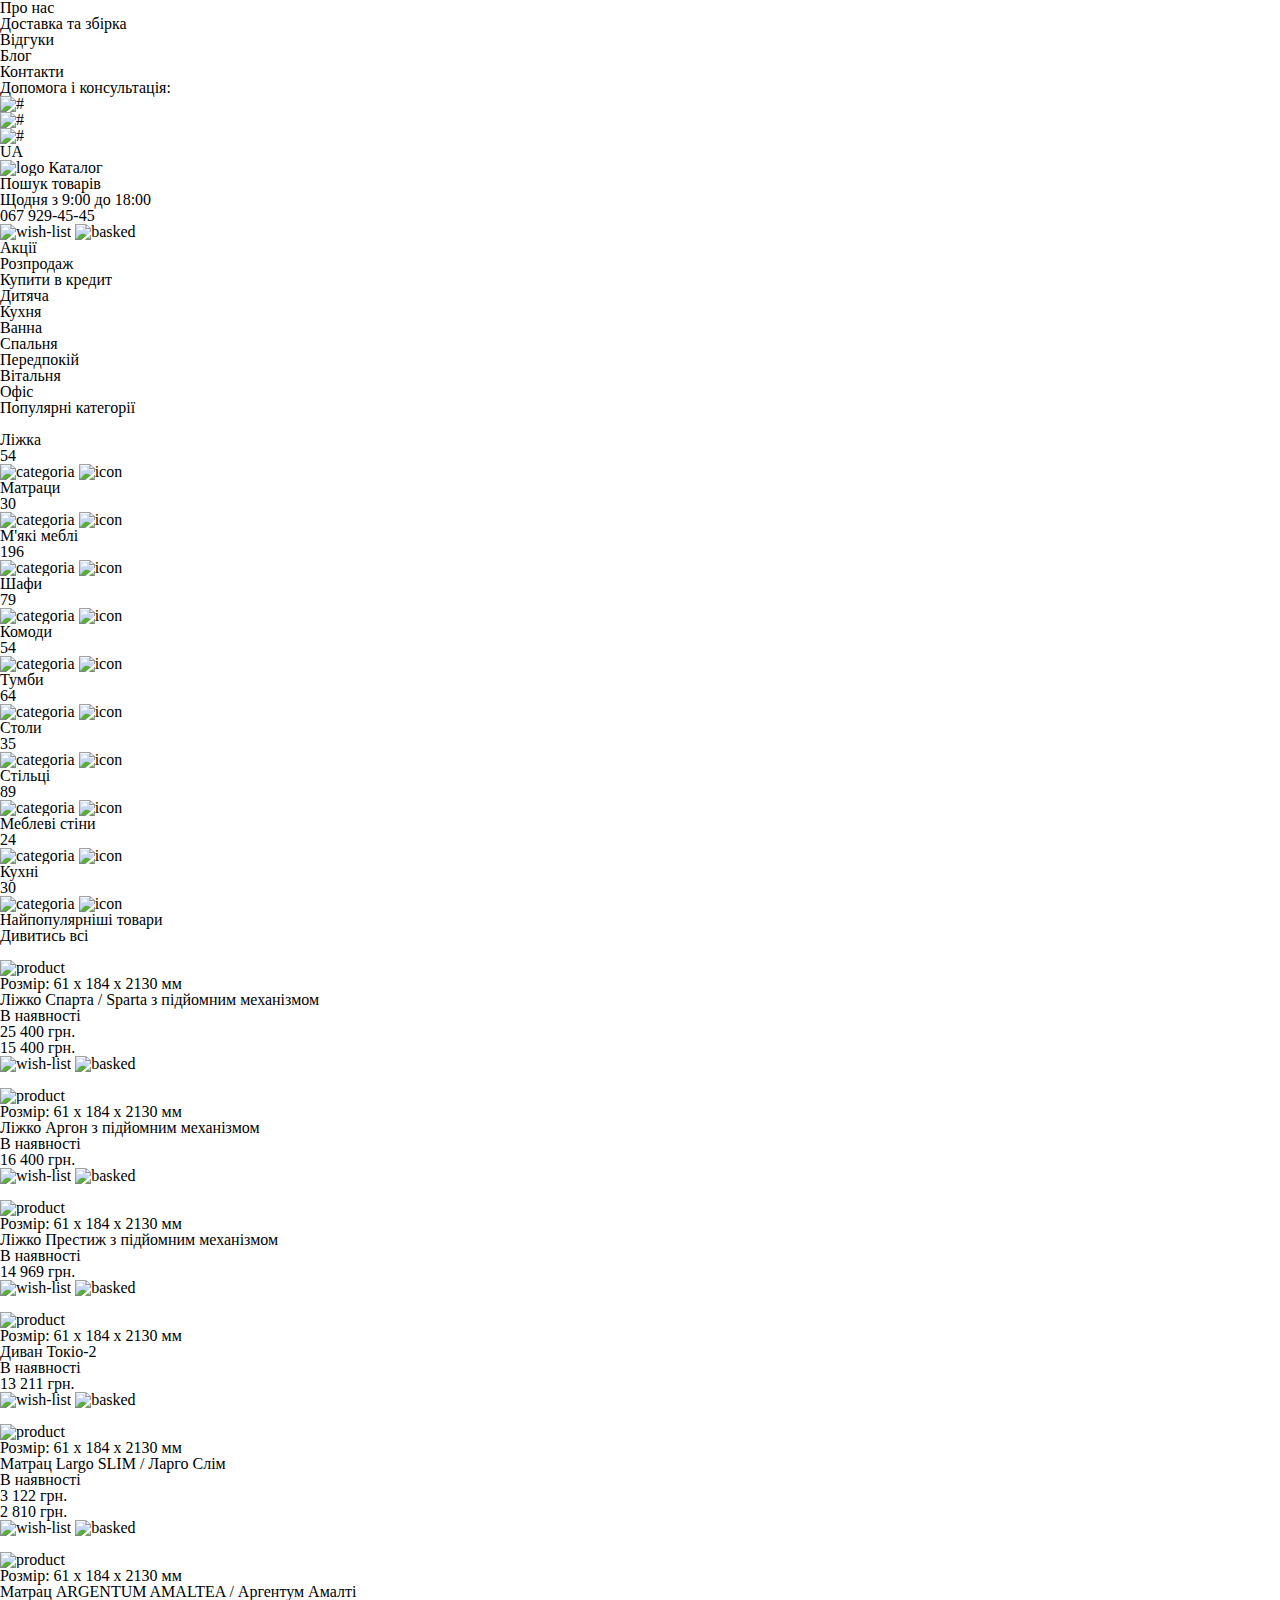
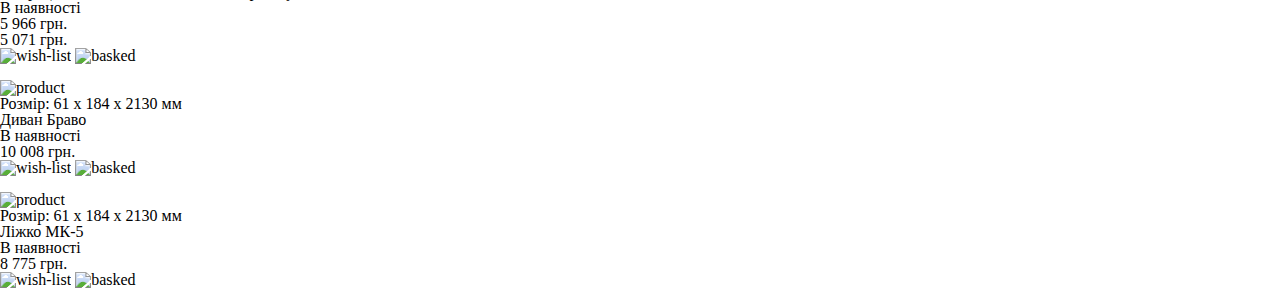
==== lesson_9/index.html @ be133173 "Add files via upload" ====
<!DOCTYPE html>
<html lang="uk">

<head>
	<meta charset="UTF-8">
	<meta name="viewport" content="width=device-width, initial-scale=1.0">
	<link rel="stylesheet" href="css/style.css">
	<title>Lesson_9 </title>
</head>

<!-- Часті слова -->
<!--
				container - обмежуючий контейнер (block__container)
				body, content - головна частина блоку (block__body)
				row - рядок
				column - колонка
				link - посилання
				title - заголовок
				sub-title - підзаголовок
				label - ще заголовок
				text - текст
				list - список
				items - багато якихось елементів
				item - будь-що
				menu
				block
				button
				picture, image, img
				section
				article
				unit -
				actions, action
				value
				search
				form
				page
				box
			 -->

<body>
	<header class="header">
		<div class="header__container">
			<div class="header__top">
				<div class="info">
					<ul class="info__list">
						<li class="info__item"> Про нас </li>
						<li class="info__item"> Доставка та збірка </li>
						<li class="info__item"> Відгуки </li>
						<li class="info__item"> Блог </li>
						<li class="info__item"> Контакти </li>
					</ul>
				</div>
				<div class="messages">
					<div class="messages__text">Допомога і консультація:</div>
					<ul class="messages__list">
						<li class="messages__item">
							<a class="messages__link" href="#">
								<img class="messages__icon" src="@img" alt="#">
							</a>
						</li>
						<li class="messages__item">
							<a class="messages__link" href="#">
								<img class="messages__icon" src="@img" alt="#">
							</a>
						</li>
						<li class="messages__item">
							<a class="messages__link" href="#">
								<img class="messages__icon" src="@img" alt="#">
							</a>
						</li>
					</ul>
				</div>
				<div class="header__language language">
					<div class="language__text">UA </div>
				</div>
			</div>
			<div class="header__center">
				<a class="logo" href="#">
					<img class="logo__img" src="@img" alt="logo">
				</a>
				<a class="button-catalog" href="#">Каталог</a>
				<div class="search">
					<a class="search__text" href="#">Пошук товарів</a>
				</div>
				<div class="contacts">
					<div class="contacts__text">Щодня з 9:00 до 18:00</div>
					<a href="contacts__phone">067 929-45-45</a>
				</div>
				<a class="header__button-wishlist" href="#">
					<img class="header__wishlist-icon" src="@img" alt="wish-list">
				</a>
				<a class="header__button-basked" href="#">
					<img class="header__basked-icon" src="@img" alt="basked">
				</a>
			</div>
			<div class="header__bottom">
				<div class="offers">
					<ul class="offers__list">
						<li class="offers__item">
							<a href="offers__link"> Акції </a>
						</li>
						<li class="offers__item">
							<a href="offers__link"> Розпродаж </a>
						</li>
						<li class="offers__item">
							<a href="offers__link"> Купити в кредит </a>
						</li>
					</ul>
				</div>
				<div class="menu">
					<ul class="menu__list">
						<li class="menu__item">Дитяча</li>
						<li class="menu__item">Кухня</li>
						<li class="menu__item">Ванна</li>
						<li class="menu__item">Спальня</li>
						<li class="menu__item">Передпокій</li>
						<li class="menu__item">Вітальня</li>
						<li class="menu__item">Офіс</li>
					</ul>
				</div>
			</div>
		</div>
	</header>

	<main class="main">
		<div class="main__container">
			<div class="categories">
				<div class="categories__container">
					<div class="section-header">
						<h2 class="section-header__title"> Популярні категорії </h2>
					</div>
					<a class="categoria" href="#">
						<div class="categoria__labels">
							<div class="categoria__label"> Ліжка </div>
							<div class="categoria__label"> 54 </div>
							<img class="categoria__img" src="@img" alt="categoria">
							<img class="categoria__icon" src="@img" alt="icon">
					</a>
					<a class="categoria" href="#">
						<div class="categoria__labels">
							<div class="categoria__label"> Матраци </div>
							<div class="categoria__label">30</div>
							<img class="categoria__img" src="@img" alt="categoria">
							<img class="categoria__icon" src="@img" alt="icon">
					</a>
					<a class="categoria" href="#">
						<div class="categoria__labels">
							<div class="categoria__label"> М'які меблі </div>
							<div class="categoria__label"> 196 </div>
							<img class="categoria__img" src="@img" alt="categoria">
							<img class="categoria__icon" src="@img" alt="icon">
					</a>
					<a class="categoria" href="#">
						<div class="categoria__labels">
							<div class="categoria__label"> Шафи </div>
							<div class="categoria__label"> 79 </div>
							<img class="categoria__img" src="@img" alt="categoria">
							<img class="categoria__icon" src="@img" alt="icon">
					</a>
					<a class="categoria" href="#">
						<div class="categoria__labels">
							<div class="categoria__label"> Комоди </div>
							<div class="categoria__label"> 54 </div>
							<img class="categoria__img" src="@img" alt="categoria">
							<img class="categoria__icon" src="@img" alt="icon">
					</a>
					<a class="categoria" href="#">
						<div class="categoria__labels">
							<div class="categoria__label"> Тумби </div>
							<div class="categoria__label"> 64 </div>
							<img class="categoria__img" src="@img" alt="categoria">
							<img class="categoria__icon" src="@img" alt="icon">
					</a>
					<a class="categoria" href="#">
						<div class="categoria__labels">
							<div class="categoria__label"> Столи </div>
							<div class="categoria__label"> 35 </div>
							<img class="categoria__img" src="@img" alt="categoria">
							<img class="categoria__icon" src="@img" alt="icon">
					</a>
					<a class="categoria" href="#">
						<div class="categoria__labels">
							<div class="categoria__label"> Стільці </div>
							<div class="categoria__label"> 89 </div>
							<img class="categoria__img" src="@img" alt="categoria">
							<img class="categoria__icon" src="@img" alt="icon">
					</a>
					<a class="categoria" href="#">
						<div class="categoria__labels">
							<div class="categoria__label"> Меблеві стіни </div>
							<div class="categoria__label"> 24 </div>
							<img class="categoria__img" src="@img" alt="categoria">
							<img class="categoria__icon" src="@img" alt="icon">
					</a>
					<a class="categoria" href="#">
						<div class="categoria__labels">
							<div class="categoria__label"> Кухні </div>
							<div class="categoria__label"> 30 </div>
							<img class="categoria__img" src="@img" alt="categoria">
							<img class="categoria__icon" src="@img" alt="icon">
					</a>
				</div>
			</div>
			<div class="products">
				<div class="products__container">
					<div class="section-header section-header--sub-title">
						<h2 class="section-header__title"> Найпопулярніші товари </h2>
						<p class="section-header__sub-title"> Дивитись всі </p>
					</div>
					<a class="product product--discount" href="#">
						<div class="products__container">
							<img class="product__img" src="@img" alt="product">
							<div class="product__info">
								<div class="product__size"> Розмір: 61 x 184 x 2130 мм </div>
								<div class="product__name"> Ліжко Спарта / Sparta з підйомним механізмом </div>
								<div class="product__availability"> В наявності </div>
							</div>
							<div class="product__buy">
								<div class="product__price">
									<div class="product__discount"> 25 400 грн. </div>
									<div class="product__text"> 15 400 грн. </div>
								</div>
							</div>
							<div class="product__icons">
								<a class="product__button-wishlist" href="#">
									<img class="product__wishlist-icon" src="@img" alt="wish-list">
								</a>
								<a class="product__button-basked" href="#">
									<img class="product__basked-icon" src="@img" alt="basked">
								</a>
							</div>
						</div>
					</a>
					<a class="product" href="#">
						<div class="products__container">
							<img class="product__img" src="@img" alt="product">
							<div class="product__info">
								<div class="product__size"> Розмір: 61 x 184 x 2130 мм </div>
								<div class="product__name"> Ліжко Аргон з підйомним механізмом </div>
								<div class="product__availability"> В наявності </div>
							</div>
							<div class="product__buy">
								<div class="product__price">
									<div class="product__text"> 16 400 грн. </div>
								</div>
							</div>
							<div class="product__icons">
								<a class="product__button-wishlist" href="#">
									<img class="product__wishlist-icon" src="@img" alt="wish-list">
								</a>
								<a class="product__button-basked" href="#">
									<img class="product__basked-icon" src="@img" alt="basked">
								</a>
							</div>
						</div>
					</a>
					<a class="product" href="#">
						<div class="products__container">
							<img class="product__img" src="@img" alt="product">
							<div class="product__info">
								<div class="product__size"> Розмір: 61 x 184 x 2130 мм </div>
								<div class="product__name"> Ліжко Престиж з підйомним механізмом </div>
								<div class="product__availability"> В наявності </div>
							</div>
							<div class="product__buy">
								<div class="product__price">
									<div class="product__text"> 14 969 грн. </div>
								</div>
							</div>
							<div class="product__icons">
								<a class="product__button-wishlist" href="#">
									<img class="product__wishlist-icon" src="@img" alt="wish-list">
								</a>
								<a class="product__button-basked" href="#">
									<img class="product__basked-icon" src="@img" alt="basked">
								</a>
							</div>
						</div>
					</a>
					<a class="product" href="#">
						<div class="products__container">
							<img class="product__img" src="@img" alt="product">
							<div class="product__info">
								<div class="product__size"> Розмір: 61 x 184 x 2130 мм </div>
								<div class="product__name"> Диван Токіо-2 </div>
								<div class="product__availability"> В наявності </div>
							</div>
							<div class="product__buy">
								<div class="product__price">
									<div class="product__text"> 13 211 грн. </div>
								</div>
							</div>
							<div class="product__icons">
								<a class="product__button-wishlist" href="#">
									<img class="product__wishlist-icon" src="@img" alt="wish-list">
								</a>
								<a class="product__button-basked" href="#">
									<img class="product__basked-icon" src="@img" alt="basked">
								</a>
							</div>
						</div>
					</a>
					<a class="product product--discount" href="#">
						<div class="products__container">
							<img class="product__img" src="@img" alt="product">
							<div class="product__info">
								<div class="product__size"> Розмір: 61 x 184 x 2130 мм </div>
								<div class="product__name"> Матрац Largo SLIM / Ларго Слім </div>
								<div class="product__availability"> В наявності </div>
							</div>
							<div class="product__buy">
								<div class="product__price">
									<div class="product__discount"> 3 122 грн. </div>
									<div class="product__text"> 2 810 грн. </div>
								</div>
							</div>
							<div class="product__icons">
								<a class="product__button-wishlist" href="#">
									<img class="product__wishlist-icon" src="@img" alt="wish-list">
								</a>
								<a class="product__button-basked" href="#">
									<img class="product__basked-icon" src="@img" alt="basked">
								</a>
							</div>
						</div>
					</a>
					<a class="product product--discount" href="#">
						<div class="products__container">
							<img class="product__img" src="@img" alt="product">
							<div class="product__info">
								<div class="product__size"> Розмір: 61 x 184 x 2130 мм </div>
								<div class="product__name"> Матрац ARGENTUM AMALTEA / Аргентум Амалті </div>
								<div class="product__availability"> В наявності </div>
							</div>
							<div class="product__buy">
								<div class="product__price">
									<div class="product__discount"> 5 966 грн. </div>
									<div class="product__text"> 5 071 грн. </div>
								</div>
							</div>
							<div class="product__icons">
								<a class="product__button-wishlist" href="#">
									<img class="product__wishlist-icon" src="@img" alt="wish-list">
								</a>
								<a class="product__button-basked" href="#">
									<img class="product__basked-icon" src="@img" alt="basked">
								</a>
							</div>
						</div>
					</a>
					<a class="product" href="#">
						<div class="products__container">
							<img class="product__img" src="@img" alt="product">
							<div class="product__info">
								<div class="product__size"> Розмір: 61 x 184 x 2130 мм </div>
								<div class="product__name"> Диван Браво </div>
								<div class="product__availability"> В наявності </div>
							</div>
							<div class="product__buy">
								<div class="product__price">
									<div class="product__text"> 10 008 грн. </div>
								</div>
							</div>
							<div class="product__icons">
								<a class="product__button-wishlist" href="#">
									<img class="product__wishlist-icon" src="@img" alt="wish-list">
								</a>
								<a class="product__button-basked" href="#">
									<img class="product__basked-icon" src="@img" alt="basked">
								</a>
							</div>
						</div>
					</a>
					<a class="product" href="#">
						<div class="products__container">
							<img class="product__img" src="@img" alt="product">
							<div class="product__info">
								<div class="product__size"> Розмір: 61 x 184 x 2130 мм </div>
								<div class="product__name"> Ліжко МК-5 </div>
								<div class="product__availability"> В наявності </div>
							</div>
							<div class="product__buy">
								<div class="product__price">
									<div class="product__text"> 8 775 грн. </div>
								</div>
							</div>
							<div class="product__icons">
								<a class="product__button-wishlist" href="#">
									<img class="product__wishlist-icon" src="@img" alt="wish-list">
								</a>
								<a class="product__button-basked" href="#">
									<img class="product__basked-icon" src="@img" alt="basked">
								</a>
							</div>
						</div>
					</a>
				</div>
			</div>
		</div>
	</main>


	<footer class="footer">
	</footer>

</body>

</html>
---- lesson_9/css/style.css ----
@import url("fonts.css");
@import url("reset.css");
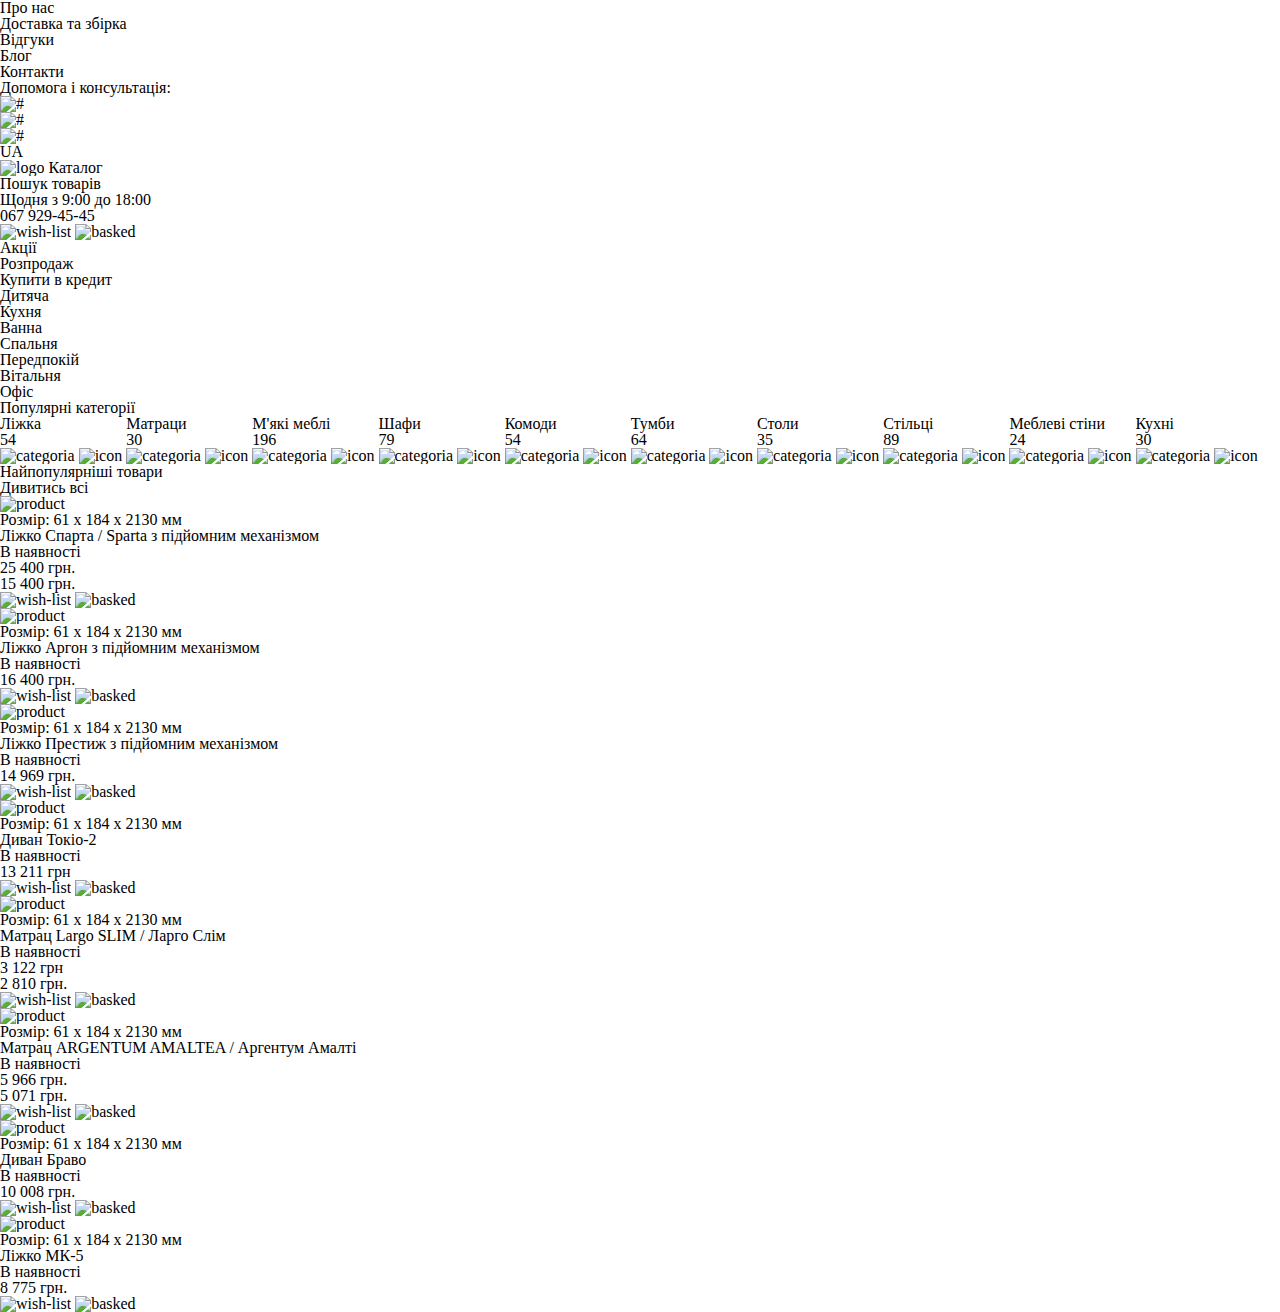
==== commit c8550f63: "Add files via upload" ====
--- a/lesson_9/index.html
+++ b/lesson_9/index.html
@@ -132,23 +132,26 @@
 					<a class="categoria" href="#">
 						<div class="categoria__labels">
 							<div class="categoria__label"> Ліжка </div>
-							<div class="categoria__label"> 54 </div>
-							<img class="categoria__img" src="@img" alt="categoria">
-							<img class="categoria__icon" src="@img" alt="icon">
+							<div class="categoria__item"> 54 </div>
+							<img class="categoria__img" src="@img" alt="categoria">
+							<img class="categoria__icon" src="@img" alt="icon">
+						</div>
 					</a>
 					<a class="categoria" href="#">
 						<div class="categoria__labels">
 							<div class="categoria__label"> Матраци </div>
-							<div class="categoria__label">30</div>
-							<img class="categoria__img" src="@img" alt="categoria">
-							<img class="categoria__icon" src="@img" alt="icon">
+							<div class="categoria__item">30</div>
+							<img class="categoria__img" src="@img" alt="categoria">
+							<img class="categoria__icon" src="@img" alt="icon">
+						</div>
 					</a>
 					<a class="categoria" href="#">
 						<div class="categoria__labels">
 							<div class="categoria__label"> М'які меблі </div>
-							<div class="categoria__label"> 196 </div>
-							<img class="categoria__img" src="@img" alt="categoria">
-							<img class="categoria__icon" src="@img" alt="icon">
+							<div class="categoria__item"> 196 </div>
+							<img class="categoria__img" src="@img" alt="categoria">
+							<img class="categoria__icon" src="@img" alt="icon">
+						</div>
 					</a>
 					<a class="categoria" href="#">
 						<div class="categoria__labels">
@@ -156,48 +159,55 @@
 							<div class="categoria__label"> 79 </div>
 							<img class="categoria__img" src="@img" alt="categoria">
 							<img class="categoria__icon" src="@img" alt="icon">
+						</div>
 					</a>
 					<a class="categoria" href="#">
 						<div class="categoria__labels">
 							<div class="categoria__label"> Комоди </div>
-							<div class="categoria__label"> 54 </div>
-							<img class="categoria__img" src="@img" alt="categoria">
-							<img class="categoria__icon" src="@img" alt="icon">
+							<div class="categoria__item"> 54 </div>
+							<img class="categoria__img" src="@img" alt="categoria">
+							<img class="categoria__icon" src="@img" alt="icon">
+						</div>
 					</a>
 					<a class="categoria" href="#">
 						<div class="categoria__labels">
 							<div class="categoria__label"> Тумби </div>
-							<div class="categoria__label"> 64 </div>
-							<img class="categoria__img" src="@img" alt="categoria">
-							<img class="categoria__icon" src="@img" alt="icon">
+							<div class="categoria__item"> 64 </div>
+							<img class="categoria__img" src="@img" alt="categoria">
+							<img class="categoria__icon" src="@img" alt="icon">
+						</div>
 					</a>
 					<a class="categoria" href="#">
 						<div class="categoria__labels">
 							<div class="categoria__label"> Столи </div>
-							<div class="categoria__label"> 35 </div>
-							<img class="categoria__img" src="@img" alt="categoria">
-							<img class="categoria__icon" src="@img" alt="icon">
+							<div class="categoria__item"> 35 </div>
+							<img class="categoria__img" src="@img" alt="categoria">
+							<img class="categoria__icon" src="@img" alt="icon">
+						</div>
 					</a>
 					<a class="categoria" href="#">
 						<div class="categoria__labels">
 							<div class="categoria__label"> Стільці </div>
-							<div class="categoria__label"> 89 </div>
-							<img class="categoria__img" src="@img" alt="categoria">
-							<img class="categoria__icon" src="@img" alt="icon">
+							<div class="categoria__item"> 89 </div>
+							<img class="categoria__img" src="@img" alt="categoria">
+							<img class="categoria__icon" src="@img" alt="icon">
+						</div>
 					</a>
 					<a class="categoria" href="#">
 						<div class="categoria__labels">
 							<div class="categoria__label"> Меблеві стіни </div>
-							<div class="categoria__label"> 24 </div>
-							<img class="categoria__img" src="@img" alt="categoria">
-							<img class="categoria__icon" src="@img" alt="icon">
+							<div class="categoria__item"> 24 </div>
+							<img class="categoria__img" src="@img" alt="categoria">
+							<img class="categoria__icon" src="@img" alt="icon">
+						</div>
 					</a>
 					<a class="categoria" href="#">
 						<div class="categoria__labels">
 							<div class="categoria__label"> Кухні </div>
-							<div class="categoria__label"> 30 </div>
-							<img class="categoria__img" src="@img" alt="categoria">
-							<img class="categoria__icon" src="@img" alt="icon">
+							<div class="categoria__item"> 30 </div>
+							<img class="categoria__img" src="@img" alt="categoria">
+							<img class="categoria__icon" src="@img" alt="icon">
+						</div>
 					</a>
 				</div>
 			</div>
@@ -207,193 +217,209 @@
 						<h2 class="section-header__title"> Найпопулярніші товари </h2>
 						<p class="section-header__sub-title"> Дивитись всі </p>
 					</div>
-					<a class="product product--discount" href="#">
-						<div class="products__container">
-							<img class="product__img" src="@img" alt="product">
-							<div class="product__info">
-								<div class="product__size"> Розмір: 61 x 184 x 2130 мм </div>
-								<div class="product__name"> Ліжко Спарта / Sparta з підйомним механізмом </div>
-								<div class="product__availability"> В наявності </div>
-							</div>
-							<div class="product__buy">
-								<div class="product__price">
-									<div class="product__discount"> 25 400 грн. </div>
-									<div class="product__text"> 15 400 грн. </div>
-								</div>
-							</div>
-							<div class="product__icons">
-								<a class="product__button-wishlist" href="#">
-									<img class="product__wishlist-icon" src="@img" alt="wish-list">
-								</a>
-								<a class="product__button-basked" href="#">
-									<img class="product__basked-icon" src="@img" alt="basked">
-								</a>
-							</div>
-						</div>
-					</a>
-					<a class="product" href="#">
-						<div class="products__container">
-							<img class="product__img" src="@img" alt="product">
-							<div class="product__info">
-								<div class="product__size"> Розмір: 61 x 184 x 2130 мм </div>
-								<div class="product__name"> Ліжко Аргон з підйомним механізмом </div>
-								<div class="product__availability"> В наявності </div>
-							</div>
-							<div class="product__buy">
-								<div class="product__price">
-									<div class="product__text"> 16 400 грн. </div>
-								</div>
-							</div>
-							<div class="product__icons">
-								<a class="product__button-wishlist" href="#">
-									<img class="product__wishlist-icon" src="@img" alt="wish-list">
-								</a>
-								<a class="product__button-basked" href="#">
-									<img class="product__basked-icon" src="@img" alt="basked">
-								</a>
-							</div>
-						</div>
-					</a>
-					<a class="product" href="#">
-						<div class="products__container">
-							<img class="product__img" src="@img" alt="product">
-							<div class="product__info">
-								<div class="product__size"> Розмір: 61 x 184 x 2130 мм </div>
-								<div class="product__name"> Ліжко Престиж з підйомним механізмом </div>
-								<div class="product__availability"> В наявності </div>
-							</div>
-							<div class="product__buy">
-								<div class="product__price">
-									<div class="product__text"> 14 969 грн. </div>
-								</div>
-							</div>
-							<div class="product__icons">
-								<a class="product__button-wishlist" href="#">
-									<img class="product__wishlist-icon" src="@img" alt="wish-list">
-								</a>
-								<a class="product__button-basked" href="#">
-									<img class="product__basked-icon" src="@img" alt="basked">
-								</a>
-							</div>
-						</div>
-					</a>
-					<a class="product" href="#">
-						<div class="products__container">
-							<img class="product__img" src="@img" alt="product">
-							<div class="product__info">
-								<div class="product__size"> Розмір: 61 x 184 x 2130 мм </div>
-								<div class="product__name"> Диван Токіо-2 </div>
-								<div class="product__availability"> В наявності </div>
-							</div>
-							<div class="product__buy">
-								<div class="product__price">
-									<div class="product__text"> 13 211 грн. </div>
-								</div>
-							</div>
-							<div class="product__icons">
-								<a class="product__button-wishlist" href="#">
-									<img class="product__wishlist-icon" src="@img" alt="wish-list">
-								</a>
-								<a class="product__button-basked" href="#">
-									<img class="product__basked-icon" src="@img" alt="basked">
-								</a>
-							</div>
-						</div>
-					</a>
-					<a class="product product--discount" href="#">
-						<div class="products__container">
-							<img class="product__img" src="@img" alt="product">
-							<div class="product__info">
-								<div class="product__size"> Розмір: 61 x 184 x 2130 мм </div>
-								<div class="product__name"> Матрац Largo SLIM / Ларго Слім </div>
-								<div class="product__availability"> В наявності </div>
-							</div>
-							<div class="product__buy">
-								<div class="product__price">
-									<div class="product__discount"> 3 122 грн. </div>
-									<div class="product__text"> 2 810 грн. </div>
-								</div>
-							</div>
-							<div class="product__icons">
-								<a class="product__button-wishlist" href="#">
-									<img class="product__wishlist-icon" src="@img" alt="wish-list">
-								</a>
-								<a class="product__button-basked" href="#">
-									<img class="product__basked-icon" src="@img" alt="basked">
-								</a>
-							</div>
-						</div>
-					</a>
-					<a class="product product--discount" href="#">
-						<div class="products__container">
-							<img class="product__img" src="@img" alt="product">
-							<div class="product__info">
-								<div class="product__size"> Розмір: 61 x 184 x 2130 мм </div>
-								<div class="product__name"> Матрац ARGENTUM AMALTEA / Аргентум Амалті </div>
-								<div class="product__availability"> В наявності </div>
-							</div>
-							<div class="product__buy">
-								<div class="product__price">
-									<div class="product__discount"> 5 966 грн. </div>
-									<div class="product__text"> 5 071 грн. </div>
-								</div>
-							</div>
-							<div class="product__icons">
-								<a class="product__button-wishlist" href="#">
-									<img class="product__wishlist-icon" src="@img" alt="wish-list">
-								</a>
-								<a class="product__button-basked" href="#">
-									<img class="product__basked-icon" src="@img" alt="basked">
-								</a>
-							</div>
-						</div>
-					</a>
-					<a class="product" href="#">
-						<div class="products__container">
-							<img class="product__img" src="@img" alt="product">
-							<div class="product__info">
-								<div class="product__size"> Розмір: 61 x 184 x 2130 мм </div>
-								<div class="product__name"> Диван Браво </div>
-								<div class="product__availability"> В наявності </div>
-							</div>
-							<div class="product__buy">
-								<div class="product__price">
-									<div class="product__text"> 10 008 грн. </div>
-								</div>
-							</div>
-							<div class="product__icons">
-								<a class="product__button-wishlist" href="#">
-									<img class="product__wishlist-icon" src="@img" alt="wish-list">
-								</a>
-								<a class="product__button-basked" href="#">
-									<img class="product__basked-icon" src="@img" alt="basked">
-								</a>
-							</div>
-						</div>
-					</a>
-					<a class="product" href="#">
-						<div class="products__container">
-							<img class="product__img" src="@img" alt="product">
-							<div class="product__info">
-								<div class="product__size"> Розмір: 61 x 184 x 2130 мм </div>
-								<div class="product__name"> Ліжко МК-5 </div>
-								<div class="product__availability"> В наявності </div>
-							</div>
-							<div class="product__buy">
-								<div class="product__price">
-									<div class="product__text"> 8 775 грн. </div>
-								</div>
-							</div>
-							<div class="product__icons">
-								<a class="product__button-wishlist" href="#">
-									<img class="product__wishlist-icon" src="@img" alt="wish-list">
-								</a>
-								<a class="product__button-basked" href="#">
-									<img class="product__basked-icon" src="@img" alt="basked">
-								</a>
-							</div>
-						</div>
-					</a>
+					<div class="product">
+						<a href="#" class="product__link">
+							<div class="product__container">
+								<img class="product__img" src="@img" alt="product">
+								<div class="product__info">
+									<div class="product__size"> Розмір: 61 x 184 x 2130 мм </div>
+									<div class="product__name"> Ліжко Спарта / Sparta з підйомним механізмом </div>
+									<div class="product__availability"> В наявності </div>
+								</div>
+								<div class="product__buy">
+									<div class="product__box">
+										<div class="product__discount"> 25 400 грн. </div>
+										<div class="product__price"> 15 400 грн. </div>
+									</div>
+								</div>
+							</div>
+						</a>
+						<div class="product__icons">
+							<a class="product__button-wishlist" href="#">
+								<img class="product__wishlist-icon" src="@img" alt="wish-list">
+							</a>
+							<a class="product__button-basked" href="#">
+								<img class="product__basked-icon" src="@img" alt="basked">
+							</a>
+						</div>
+					</div>
+					<div class="product">
+						<a href="#" class="product__link">
+							<div class="product__container">
+								<img class="product__img" src="@img" alt="product">
+								<div class="product__info">
+									<div class="product__size"> Розмір: 61 x 184 x 2130 мм </div>
+									<div class="product__name"> Ліжко Аргон з підйомним механізмом </div>
+									<div class="product__availability"> В наявності </div>
+								</div>
+								<div class="product__buy">
+									<div class="product__box">
+										<div class="product__price"> 16 400 грн. </div>
+									</div>
+								</div>
+							</div>
+						</a>
+						<div class="product__icons">
+							<a class="product__button-wishlist" href="#">
+								<img class="product__wishlist-icon" src="@img" alt="wish-list">
+							</a>
+							<a class="product__button-basked" href="#">
+								<img class="product__basked-icon" src="@img" alt="basked">
+							</a>
+						</div>
+					</div>
+					<div class="product">
+						<a href="#" class="product__link">
+							<div class="product__container">
+								<img class="product__img" src="@img" alt="product">
+								<div class="product__info">
+									<div class="product__size"> Розмір: 61 x 184 x 2130 мм </div>
+									<div class="product__name"> Ліжко Престиж з підйомним механізмом </div>
+									<div class="product__availability"> В наявності </div>
+								</div>
+								<div class="product__buy">
+									<div class="product__box">
+										<div class="product__price"> 14 969 грн. </div>
+									</div>
+								</div>
+							</div>
+						</a>
+						<div class="product__icons">
+							<a class="product__button-wishlist" href="#">
+								<img class="product__wishlist-icon" src="@img" alt="wish-list">
+							</a>
+							<a class="product__button-basked" href="#">
+								<img class="product__basked-icon" src="@img" alt="basked">
+							</a>
+						</div>
+					</div>
+					<div class="product">
+						<a href="#" class="product__link">
+							<div class="product__container">
+								<img class="product__img" src="@img" alt="product">
+								<div class="product__info">
+									<div class="product__size"> Розмір: 61 x 184 x 2130 мм </div>
+									<div class="product__name"> Диван Токіо-2 </div>
+									<div class="product__availability"> В наявності </div>
+								</div>
+								<div class="product__buy">
+									<div class="product__box">
+										<div class="product__price"> 13 211 грн </div>
+									</div>
+								</div>
+							</div>
+						</a>
+						<div class="product__icons">
+							<a class="product__button-wishlist" href="#">
+								<img class="product__wishlist-icon" src="@img" alt="wish-list">
+							</a>
+							<a class="product__button-basked" href="#">
+								<img class="product__basked-icon" src="@img" alt="basked">
+							</a>
+						</div>
+					</div>
+					<div class="product">
+						<a href="#" class="product__link">
+							<div class="product__container">
+								<img class="product__img" src="@img" alt="product">
+								<div class="product__info">
+									<div class="product__size"> Розмір: 61 x 184 x 2130 мм </div>
+									<div class="product__name"> Матрац Largo SLIM / Ларго Слім </div>
+									<div class="product__availability"> В наявності </div>
+								</div>
+								<div class="product__buy">
+									<div class="product__box">
+										<div class="product__discount"> 3 122 грн </div>
+										<div class="product__price"> 2 810 грн. </div>
+									</div>
+								</div>
+							</div>
+						</a>
+						<div class="product__icons">
+							<a class="product__button-wishlist" href="#">
+								<img class="product__wishlist-icon" src="@img" alt="wish-list">
+							</a>
+							<a class="product__button-basked" href="#">
+								<img class="product__basked-icon" src="@img" alt="basked">
+							</a>
+						</div>
+					</div>
+					<div class="product">
+						<a href="#" class="product__link">
+							<div class="product__container">
+								<img class="product__img" src="@img" alt="product">
+								<div class="product__info">
+									<div class="product__size"> Розмір: 61 x 184 x 2130 мм </div>
+									<div class="product__name"> Матрац ARGENTUM AMALTEA / Аргентум Амалті </div>
+									<div class="product__availability"> В наявності </div>
+								</div>
+								<div class="product__buy">
+									<div class="product__box">
+										<div class="product__discount"> 5 966 грн. </div>
+										<div class="product__price"> 5 071 грн. </div>
+									</div>
+								</div>
+							</div>
+						</a>
+						<div class="product__icons">
+							<a class="product__button-wishlist" href="#">
+								<img class="product__wishlist-icon" src="@img" alt="wish-list">
+							</a>
+							<a class="product__button-basked" href="#">
+								<img class="product__basked-icon" src="@img" alt="basked">
+							</a>
+						</div>
+					</div>
+					<div class="product">
+						<a href="#" class="product__link">
+							<div class="product__container">
+								<img class="product__img" src="@img" alt="product">
+								<div class="product__info">
+									<div class="product__size"> Розмір: 61 x 184 x 2130 мм </div>
+									<div class="product__name"> Диван Браво </div>
+									<div class="product__availability"> В наявності </div>
+								</div>
+								<div class="product__buy">
+									<div class="product__box">
+										<div class="product__price"> 10 008 грн. </div>
+									</div>
+								</div>
+							</div>
+						</a>
+						<div class="product__icons">
+							<a class="product__button-wishlist" href="#">
+								<img class="product__wishlist-icon" src="@img" alt="wish-list">
+							</a>
+							<a class="product__button-basked" href="#">
+								<img class="product__basked-icon" src="@img" alt="basked">
+							</a>
+						</div>
+					</div>
+					<div class="product">
+						<a href="#" class="product__link">
+							<div class="product__container">
+								<img class="product__img" src="@img" alt="product">
+								<div class="product__info">
+									<div class="product__size"> Розмір: 61 x 184 x 2130 мм </div>
+									<div class="product__name"> Ліжко МК-5 </div>
+									<div class="product__availability"> В наявності </div>
+								</div>
+								<div class="product__buy">
+									<div class="product__box">
+										<div class="product__price"> 8 775 грн. </div>
+									</div>
+								</div>
+							</div>
+						</a>
+						<div class="product__icons">
+							<a class="product__button-wishlist" href="#">
+								<img class="product__wishlist-icon" src="@img" alt="wish-list">
+							</a>
+							<a class="product__button-basked" href="#">
+								<img class="product__basked-icon" src="@img" alt="basked">
+							</a>
+						</div>
+					</div>
 				</div>
 			</div>
 		</div>
